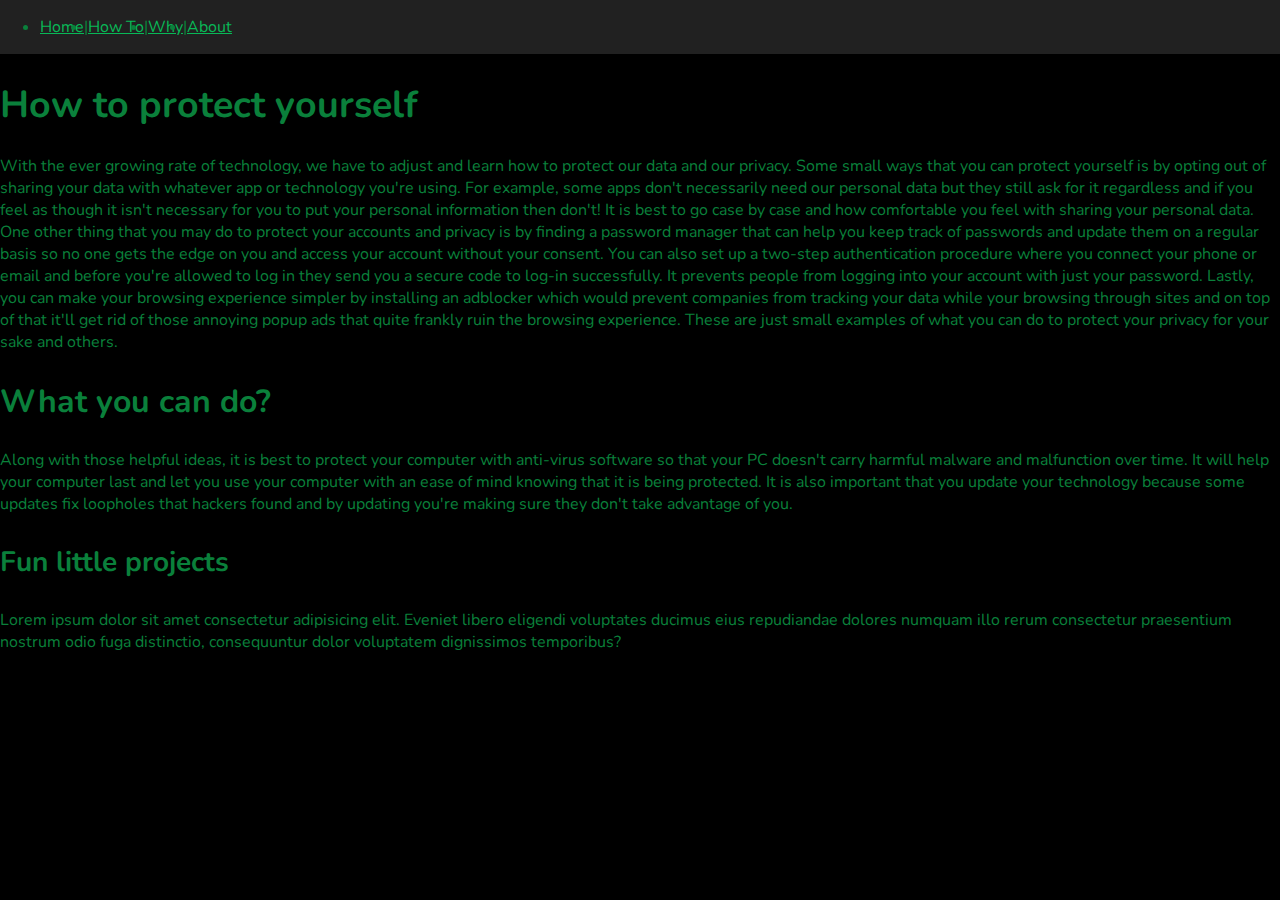
==== pg2.html @ 26b5db30 "content" ====
<!DOCTYPE html>
<html lang="en">

<head>
    <meta charset="UTF-8">
    <meta http-equiv="X-UA-Compatible" content="IE=edge">
    <meta name="viewport" content="width=device-width, initial-scale=1.0">
    <link rel="stylesheet" href="style.css">
    <title> So You're Worried </title>
</head>

<body>
    <div>

        <nav>
        <ul>
            <li><a href="index.html">Home</a>|</li>
            <li><a href="pg2.html">How To</a>|</li>
            <li><a href="pg3.html">Why</a>|</li>
            <li><a href="pg4.html">About</a></li> 
        </ul> 
        </nav>
        
    <h1>How to protect yourself</h1>
    <p>With the ever growing rate of technology, we have to adjust and learn how to protect our data and our privacy. Some small ways that you can protect yourself is by opting out of sharing your data with whatever app or technology you're using. For example, some apps don't necessarily need our personal data but they still ask for it regardless and if you feel as though it isn't necessary for you to put your personal information then don't! It is best to go case by case and how comfortable you feel with sharing your personal data. One other thing that you may do to protect your accounts and privacy is by finding a password manager that can help you keep track of passwords and update them on a regular basis so no one gets the edge on you and access your account without your consent. You can also set up a two-step authentication procedure where you connect your phone or email and before you're allowed to log in they send you a secure code to log-in successfully. It prevents people from logging into your account with just your password. Lastly, you can make your browsing experience simpler by installing an adblocker which would prevent companies from tracking your data while your browsing through sites and on top of that it'll get rid of those annoying popup ads that quite frankly ruin the browsing experience. These are just small examples of what you can do to protect your privacy for your sake and others. </p>
    </div>

    <div>
    <h2>What you can do? </h2>
    <p>Along with those helpful ideas, it is best to protect your computer with anti-virus software so that your PC doesn't carry harmful malware and malfunction over time. It will help your computer last and let you use your computer with an ease of mind knowing that it is being protected. It is also important that you update your technology because some updates fix loopholes that hackers found and by updating you're making sure they don't take advantage of you.</p>
    </div>

    <div>
        <h3>Fun little projects</h3>
        <p>Lorem ipsum dolor sit amet consectetur adipisicing elit. Eveniet libero eligendi voluptates ducimus eius repudiandae dolores numquam illo rerum consectetur praesentium nostrum odio fuga distinctio, consequuntur dolor voluptatem dignissimos temporibus?</p>
    </div>


</body>
</html>
---- style.css ----
@import url("https://fonts.googleapis.com/css?family=Nunito");

html,
body,
div,
span,
applet,
object,
iframe,
h1,
h2,
h3,
h4,
h5,
h6,
p,
blockquote,
pre,
a,
abbr,
acronym,
address,
big,
cite,
code,
del,
dfn,
em,
img,
ins,
kbd,
q,
s,
samp,
small,
strike,
strong,
sub,
sup,
tt,
var,
b,
u,
i,
center,
textarea,
input,
select,
dl,
dt,
dd,
ol,
ul,
li,
fieldset,
form,
label,
legend,
table,
caption,
tbody,
tfoot,
thead,
tr,
th,
td,
article,
aside,
canvas,
details,
embed,
figure,
figcaption,
footer,
header,
hgroup,
menu,
nav,
output,
ruby,
section,
summary,
time,
mark,
audio,
video {
  font-family: "Nunito", sans-serif;
  color: #0a803b;
}

body,
html {
  padding: 0;
  margin: 0;
  overflow-x: hidden;
  background-color: #000;
}
nav li {
  float: left;
}

nav {
  font-family: "Nunito", sans-serif;
  background-color: #212121;
  color: rgb(158, 29, 29);
  display: -webkit-box;
  display: -ms-flexbox;
  display: flex;
  -webkit-box-orient: horizontal;
  -webkit-box-direction: normal;
  -ms-flex-direction: row;
  flex-direction: row;
}

nav header {
  padding: 8px;
  display: inline;
}

nav header a {
  text-decoration: none;
  color: rgb(151, 37, 37);
}

nav header a:hover {
  color: #c40909;
}

nav header + input:checked + div {
  display: block;
}

nav div {
  display: inline-block;
  margin-left: auto;
}

nav div ul li {
    padding

}

nav div ul {
  display: flex;
  margin: 0 100px;
  justify-content: center;
}

nav div ul li a {
  display: block;
  padding: 8px;
  color: rgb(156, 17, 17);
  text-decoration: none;
  float: right;
  margin-left: 1em;
}

nav div ul li:hover {
  background-color: #702a06;
}

nav div ul li ul {
  left: 100px;
  position: relative;
  background: rgb(110, 11, 28);
}

@media (max-width: 800px) {
  nav {
    display: -webkit-box;
    display: -ms-flexbox;
    display: flex;
    -webkit-box-orient: horizontal;
    -webkit-box-direction: normal;
    -ms-flex-direction: row;
    flex-direction: row;
  }

  nav header {
    text-align: center;
  }

  nav div {
    margin: auto;
  }

  nav div ul {
    padding: 0;
  }

  nav div ul li {
    border-top-left-radius: 5px;
    border-top-right-radius: 5px;
  }

  nav div ul li[active],
  nav div ul li.active {
    border: 1px solid #79aa42;
    border-bottom: none;
  }

  blockquote {
    border-left: 4px solid #ccff90;
    padding: 8px 5px;
    margin: 0;
  }

  blockquote p {
    font-size: 0.4rem;
  }
}

@media (min-width: 630px) {
  nav div ul li.active,
  nav div ul li[active] {
    border: 1px solid #e04414;
    border-bottom: none;
    border-top: none;
  }

  nav header label {
    display: none;
  }
}

section[container] {
  max-width: 38em;
  margin: auto;
  padding: 5px;
}

h1 {
  font-size: 2.35em;
}

h2 {
  font-size: 2em;
}

h3 {
  font-size: 1.75em;
}

h4 {
  font-size: 1.5em;
}

h5 {
  font-size: 1.25em;
}

h6 {
  font-size: 1em;
}

a {
  color: #08b857;
}

a:hover {
  color: #212121;
}

mark {
  background-color: #ccff90;
}

code {
  font-family: monospace;
  background-color: #291e69;
  padding-left: 5px;
  padding-right: 5px;
}

blockquote {
  border-left: 4px solid #ccff90;
  padding: 8px 10px;
  width: 100%;
}

blockquote p {
  font-style: italic;
  font-size: 1.1rem;
}

blockquote footer::before {
  content: "\2014 \00A0";
}

blockquote footer cite {
  font-style: italic;
  color: #33691e;
}

pre {
  background: #4c8fb1;
  overflow-x: auto;
  text-align: left;
  padding: 5px;
}

pre code {
  display: block;
  padding: 0 10px;
  background: transparent;
}

table {
  display: table;
  padding: 5px;
  border-collapse: collapse;
}

table thead,
table tbody {
  text-align: left;
}

table tr th,
table tr td {
  padding: 5px 10px;
  border-bottom: 1px solid #ccff90;
}

div[overflow] {
  overflow-x: auto;
  max-width: 100vw;
}

div[overflow] ::-webkit-scrollbar {
  height: 0;
}

img {
  max-width: 50%;
  border-radius: 5px;
}

form div {
  display: -webkit-box;
  display: -ms-flexbox;
  display: flex;
  -webkit-box-orient: vertical;
  -webkit-box-direction: normal;
  -ms-flex-direction: column;
  flex-direction: column;
  margin: 10px 5px;
}

form div p {
  margin: 0px;
}

form input,
form select {
  font-size: 1rem;
  padding: 5px;
  border: 1px solid #33691e;
  color: #212121;
}

form input:active,
form input:focus,
form select:active,
form select:focus {
  outline-color: #ccff90;
}

form input[type="submit"] {
  padding: 10px;
  background-color: #ccff90;
  color: #45448b;
  border-radius: 5px;
  border: none;
  cursor: pointer;
}

form input[type="submit"]:active,
form input[type="submit"]:focus {
  outline: none;
}

form input[type="submit"]:active {
  background-color: #3f2020;
  color: #ccff90;
}

form input[type="submit"]:disabled {
  background: #371bb4;
  cursor: not-allowed;
}

form input[type="submit"][secondary] {
  background-color: #212121;
  color: #ccff90;
}

form input[type="submit"][secondary]:active {
  background-color: #ccff90;
  color: initial;
}

textarea {
  color: #212121;
  width: -webkit-fill-available;
  font-size: 1rem;
  padding: 5px;
}

textarea:active,
textarea:focus {
  outline-color: #ccff90;
}

button {
  padding: 10px;
  background-color: #ccff90;
  color: #00c853;
  border-radius: 5px;
  border: none;
  cursor: pointer;
}

button:active,
button:focus {
  outline: none;
}

button:active {
  background-color: #4d0606;
  color: #ccff90;
}

button:disabled {
  background: #33691e;
  cursor: not-allowed;
}

button[secondary] {
  background-color: #212121;
  color: #ccff90;
}

button[secondary]:active {
  background-color: #ccff90;
  color: initial;
}

body > footer {
  background-color: #8d1414;
  position: relative;
  bottom: 0;
  width: 100%;
  padding: 5px;
}

/*# sourceMappingURL=darkforest-green.css.map */
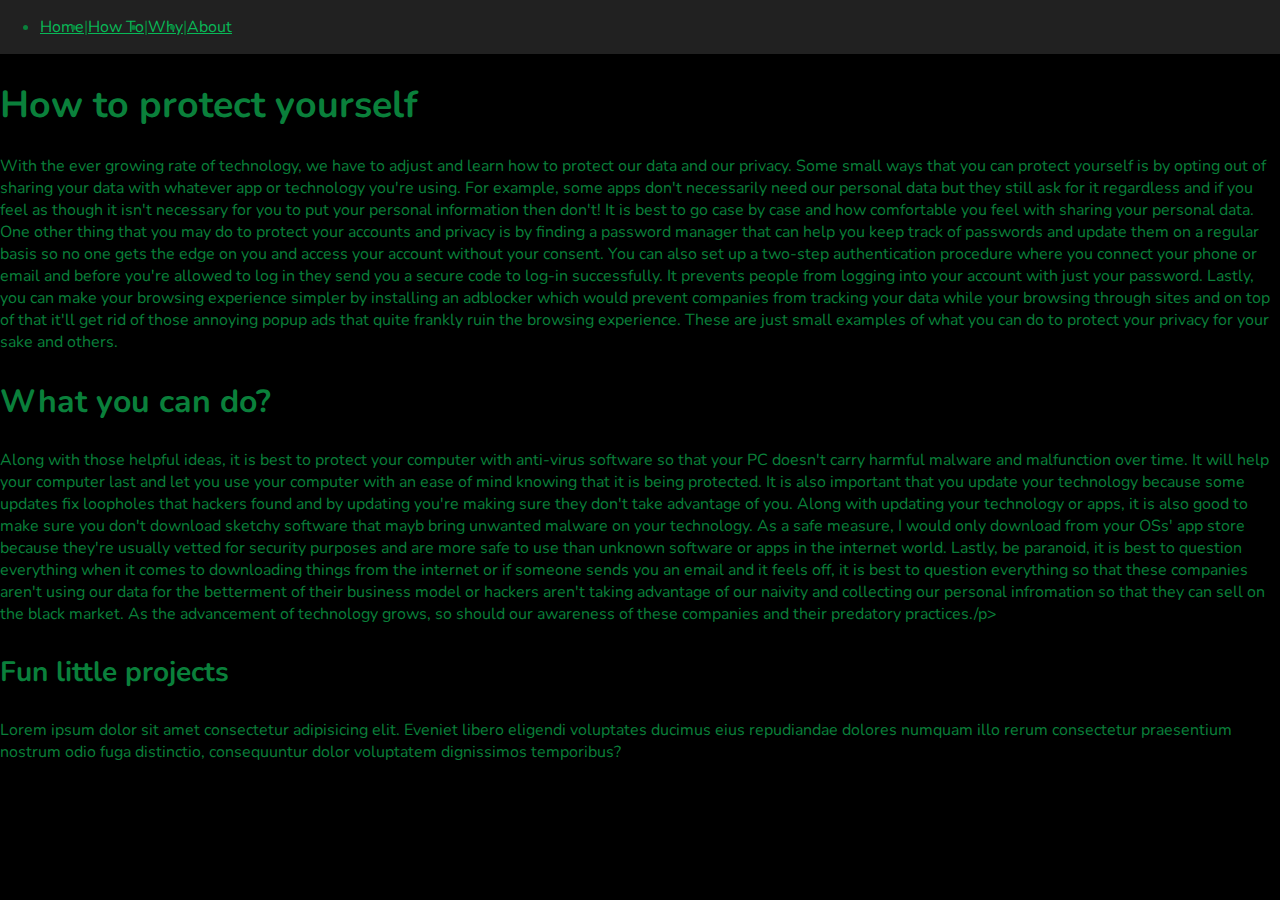
==== commit f3fdb78b: "Update pg2.html" ====
--- a/pg2.html
+++ b/pg2.html
@@ -27,7 +27,7 @@
 
     <div>
     <h2>What you can do? </h2>
-    <p>Along with those helpful ideas, it is best to protect your computer with anti-virus software so that your PC doesn't carry harmful malware and malfunction over time. It will help your computer last and let you use your computer with an ease of mind knowing that it is being protected. It is also important that you update your technology because some updates fix loopholes that hackers found and by updating you're making sure they don't take advantage of you.</p>
+    <p>Along with those helpful ideas, it is best to protect your computer with anti-virus software so that your PC doesn't carry harmful malware and malfunction over time. It will help your computer last and let you use your computer with an ease of mind knowing that it is being protected. It is also important that you update your technology because some updates fix loopholes that hackers found and by updating you're making sure they don't take advantage of you. Along with updating your technology or apps, it is also good to make sure you don't download sketchy software that mayb bring unwanted malware on your technology. As a safe measure, I would only download from your OSs' app store because they're usually vetted for security purposes and are more safe to use than unknown software or apps in the internet world. Lastly, be paranoid, it is best to question everything when it comes to downloading things from the internet or if someone sends you an email and it feels off, it is best to question everything so that these companies aren't using our data for the betterment of their business model or hackers aren't taking advantage of our naivity and collecting our personal infromation so that they can sell on the black market. As the advancement of technology grows, so should our awareness of these companies and their predatory practices./p>
     </div>
 
     <div>
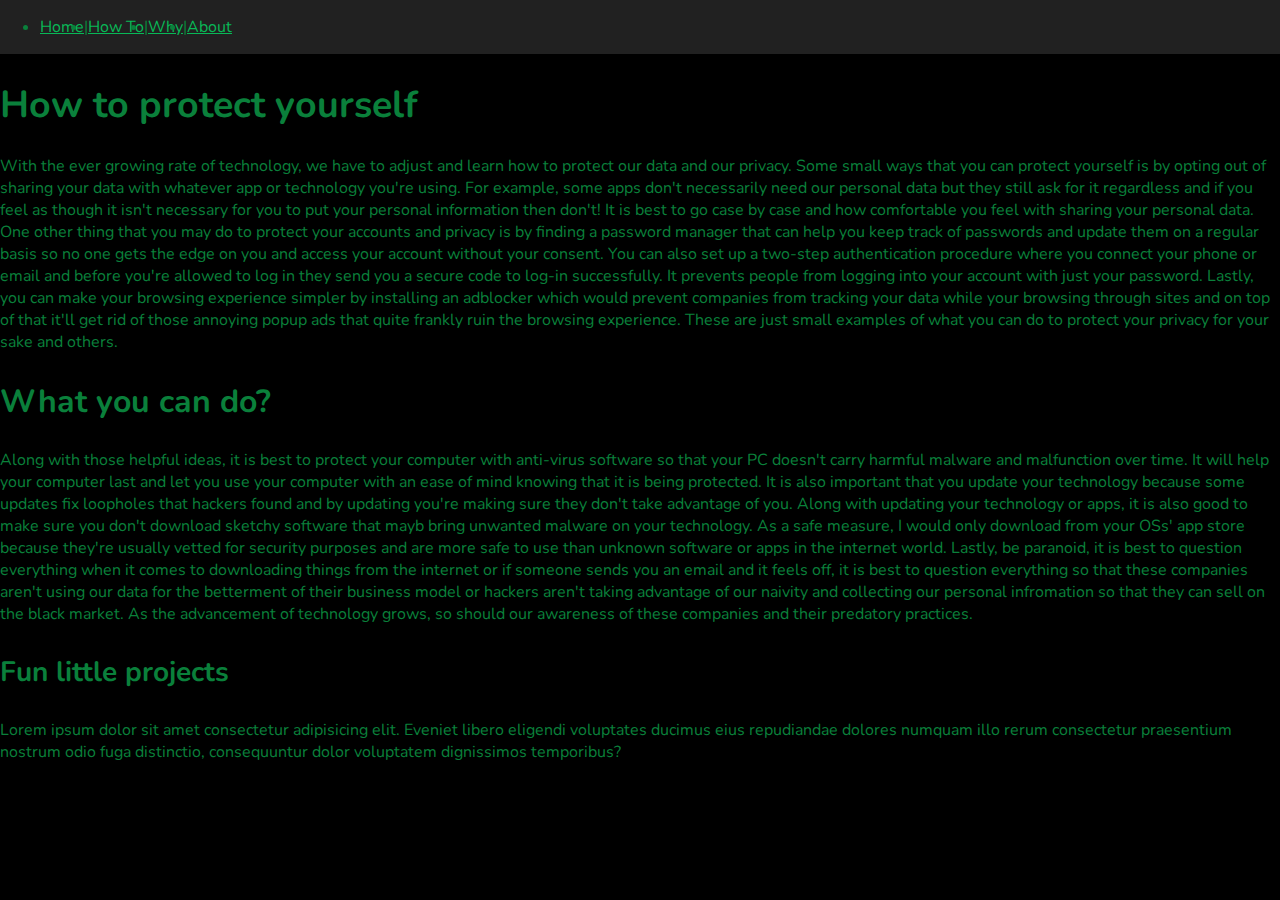
==== commit 8084e2c6: "Update pg2.html" ====
--- a/pg2.html
+++ b/pg2.html
@@ -27,7 +27,7 @@
 
     <div>
     <h2>What you can do? </h2>
-    <p>Along with those helpful ideas, it is best to protect your computer with anti-virus software so that your PC doesn't carry harmful malware and malfunction over time. It will help your computer last and let you use your computer with an ease of mind knowing that it is being protected. It is also important that you update your technology because some updates fix loopholes that hackers found and by updating you're making sure they don't take advantage of you. Along with updating your technology or apps, it is also good to make sure you don't download sketchy software that mayb bring unwanted malware on your technology. As a safe measure, I would only download from your OSs' app store because they're usually vetted for security purposes and are more safe to use than unknown software or apps in the internet world. Lastly, be paranoid, it is best to question everything when it comes to downloading things from the internet or if someone sends you an email and it feels off, it is best to question everything so that these companies aren't using our data for the betterment of their business model or hackers aren't taking advantage of our naivity and collecting our personal infromation so that they can sell on the black market. As the advancement of technology grows, so should our awareness of these companies and their predatory practices./p>
+    <p>Along with those helpful ideas, it is best to protect your computer with anti-virus software so that your PC doesn't carry harmful malware and malfunction over time. It will help your computer last and let you use your computer with an ease of mind knowing that it is being protected. It is also important that you update your technology because some updates fix loopholes that hackers found and by updating you're making sure they don't take advantage of you. Along with updating your technology or apps, it is also good to make sure you don't download sketchy software that mayb bring unwanted malware on your technology. As a safe measure, I would only download from your OSs' app store because they're usually vetted for security purposes and are more safe to use than unknown software or apps in the internet world. Lastly, be paranoid, it is best to question everything when it comes to downloading things from the internet or if someone sends you an email and it feels off, it is best to question everything so that these companies aren't using our data for the betterment of their business model or hackers aren't taking advantage of our naivity and collecting our personal infromation so that they can sell on the black market. As the advancement of technology grows, so should our awareness of these companies and their predatory practices. </p>
     </div>
 
     <div>
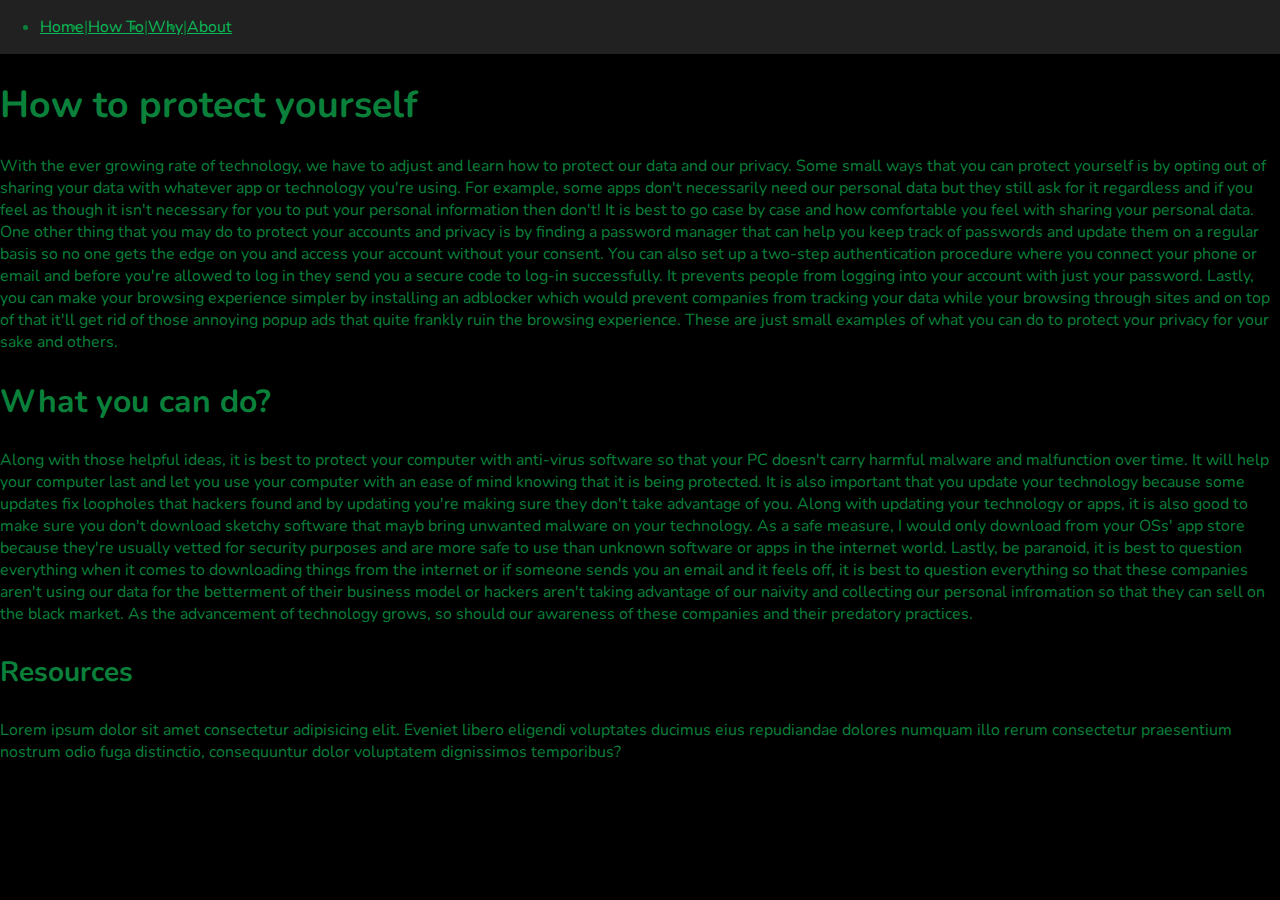
==== commit 325260e9: "Update pg2.html" ====
--- a/pg2.html
+++ b/pg2.html
@@ -31,7 +31,7 @@
     </div>
 
     <div>
-        <h3>Fun little projects</h3>
+        <h3>Resources</h3>
         <p>Lorem ipsum dolor sit amet consectetur adipisicing elit. Eveniet libero eligendi voluptates ducimus eius repudiandae dolores numquam illo rerum consectetur praesentium nostrum odio fuga distinctio, consequuntur dolor voluptatem dignissimos temporibus?</p>
     </div>
 
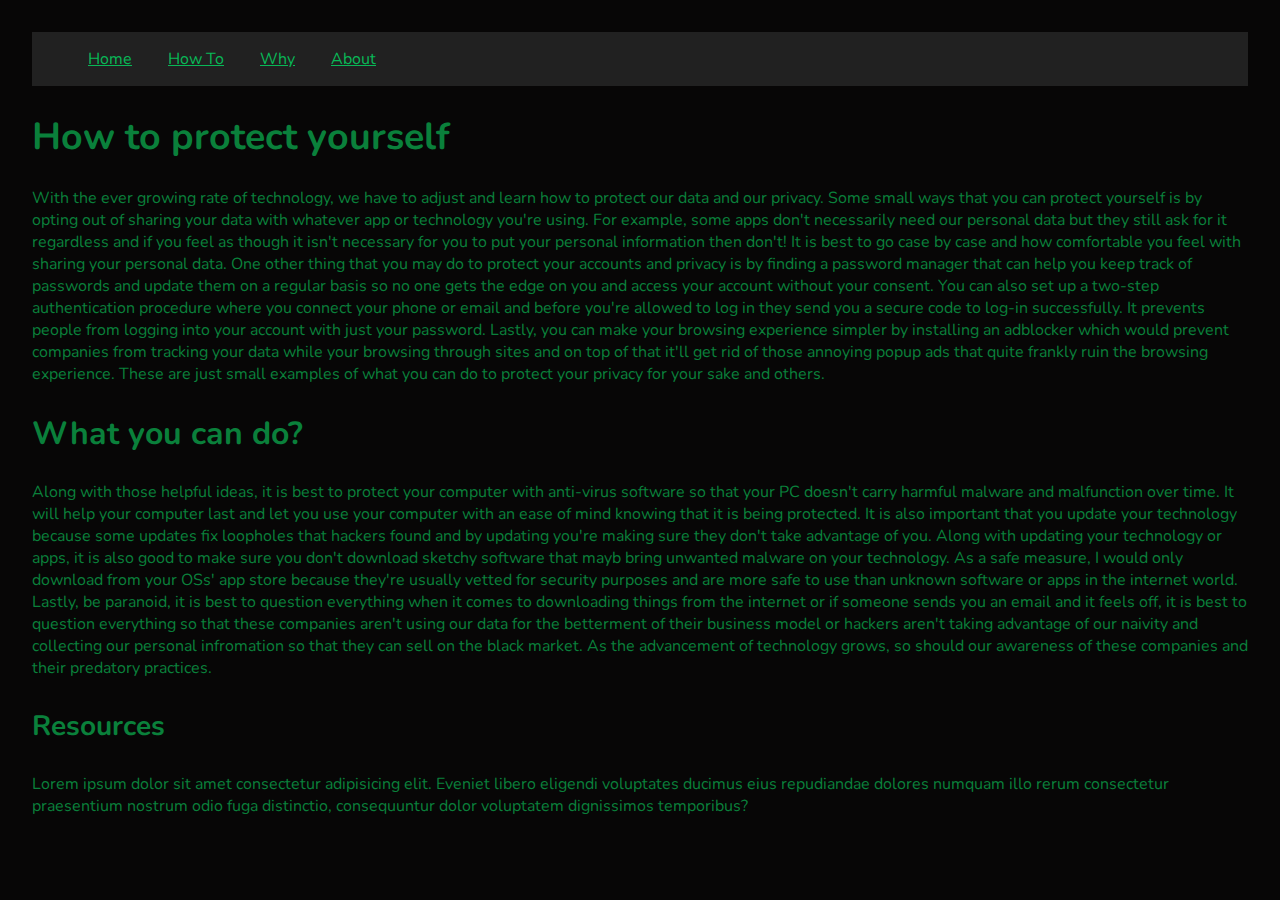
==== commit 6610150b: "nav bar fixes" ====
--- a/pg2.html
+++ b/pg2.html
@@ -14,9 +14,9 @@
 
         <nav>
         <ul>
-            <li><a href="index.html">Home</a>|</li>
-            <li><a href="pg2.html">How To</a>|</li>
-            <li><a href="pg3.html">Why</a>|</li>
+            <li><a href="index.html">Home</a></li>
+            <li><a href="pg2.html">How To</a></li>
+            <li><a href="pg3.html">Why</a></li>
             <li><a href="pg4.html">About</a></li> 
         </ul> 
         </nav>
--- a/style.css
+++ b/style.css
@@ -90,13 +90,14 @@
 
 body,
 html {
-  padding: 0;
+  padding: 1em;
   margin: 0;
   overflow-x: hidden;
-  background-color: #000;
+  background-color: rgb(7, 6, 6);
 }
 nav li {
-  float: left;
+  display: inline;
+  margin: 0 1em;
 }
 
 nav {
@@ -136,7 +137,7 @@
 }
 
 nav div ul li {
-    padding
+    padding: 2em;
 
 }
 
@@ -258,7 +259,7 @@
 }
 
 a:hover {
-  color: #212121;
+  color: #c40e0e;
 }
 
 mark {
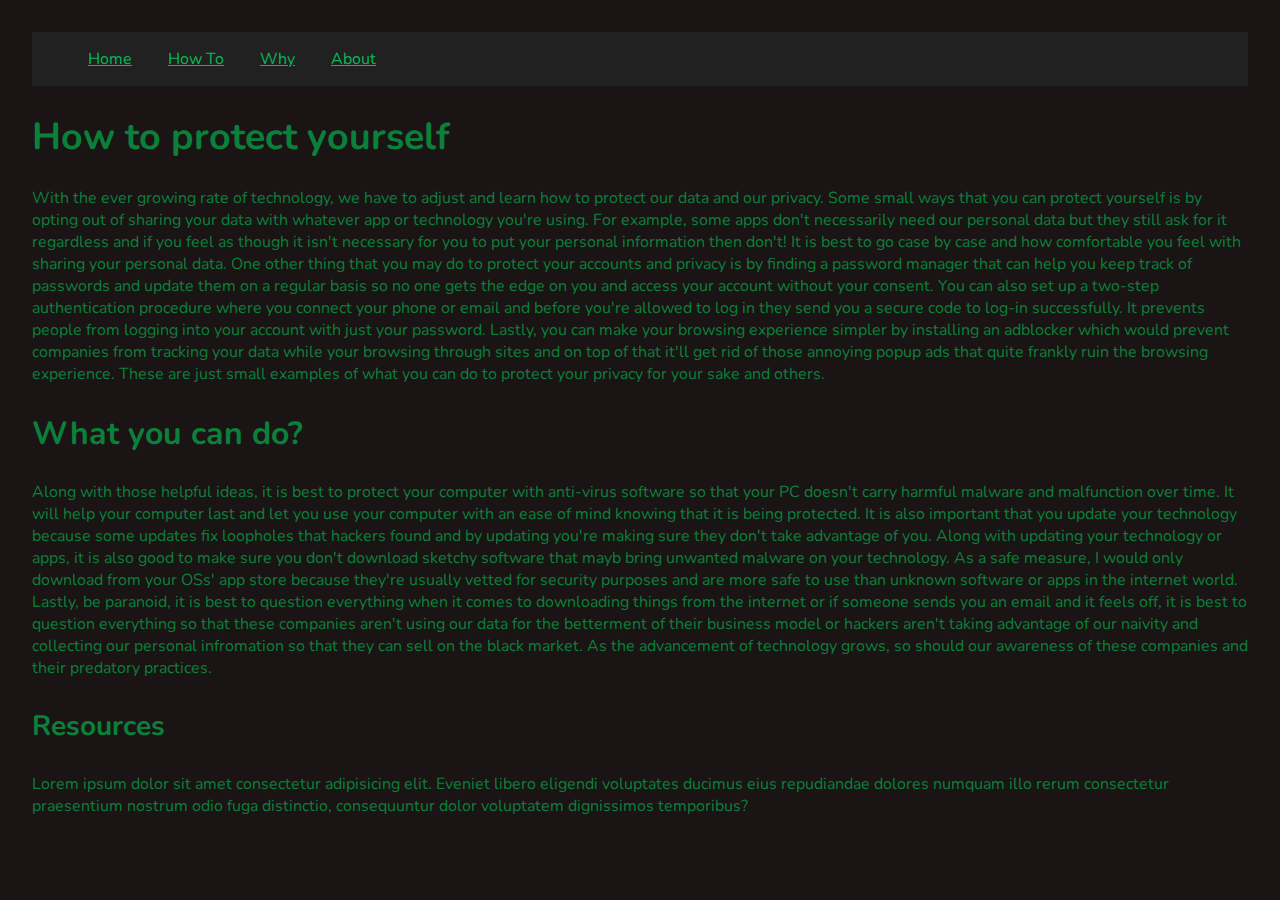
==== commit 85853f88: "nav bar changes" ====
--- a/pg2.html
+++ b/pg2.html
@@ -8,19 +8,22 @@
     <link rel="stylesheet" href="style.css">
     <title> So You're Worried </title>
 </head>
+<!--Nav Bar-->
+<div>
 
+    <nav>
+    <ul>
+        <li><a href="index.html">Home</a></li>
+        <li><a href="pg2.html">How To</a></li>
+        <li><a href="pg3.html">Why</a></li>
+        <li><a href="pg4.html">About</a></li> 
+    </ul> 
+    </nav>
+</div>
+<!--Content-->
 <body>
-    <div>
-
-        <nav>
-        <ul>
-            <li><a href="index.html">Home</a></li>
-            <li><a href="pg2.html">How To</a></li>
-            <li><a href="pg3.html">Why</a></li>
-            <li><a href="pg4.html">About</a></li> 
-        </ul> 
-        </nav>
-        
+    
+        <div>
     <h1>How to protect yourself</h1>
     <p>With the ever growing rate of technology, we have to adjust and learn how to protect our data and our privacy. Some small ways that you can protect yourself is by opting out of sharing your data with whatever app or technology you're using. For example, some apps don't necessarily need our personal data but they still ask for it regardless and if you feel as though it isn't necessary for you to put your personal information then don't! It is best to go case by case and how comfortable you feel with sharing your personal data. One other thing that you may do to protect your accounts and privacy is by finding a password manager that can help you keep track of passwords and update them on a regular basis so no one gets the edge on you and access your account without your consent. You can also set up a two-step authentication procedure where you connect your phone or email and before you're allowed to log in they send you a secure code to log-in successfully. It prevents people from logging into your account with just your password. Lastly, you can make your browsing experience simpler by installing an adblocker which would prevent companies from tracking your data while your browsing through sites and on top of that it'll get rid of those annoying popup ads that quite frankly ruin the browsing experience. These are just small examples of what you can do to protect your privacy for your sake and others. </p>
     </div>
--- a/style.css
+++ b/style.css
@@ -93,7 +93,7 @@
   padding: 1em;
   margin: 0;
   overflow-x: hidden;
-  background-color: rgb(7, 6, 6);
+  background-color: rgb(26, 20, 20);
 }
 nav li {
   display: inline;
@@ -333,8 +333,8 @@
 }
 
 img {
-  max-width: 50%;
-  border-radius: 5px;
+  max-width: 45%;
+  border-radius: 10px;
 }
 
 form div {
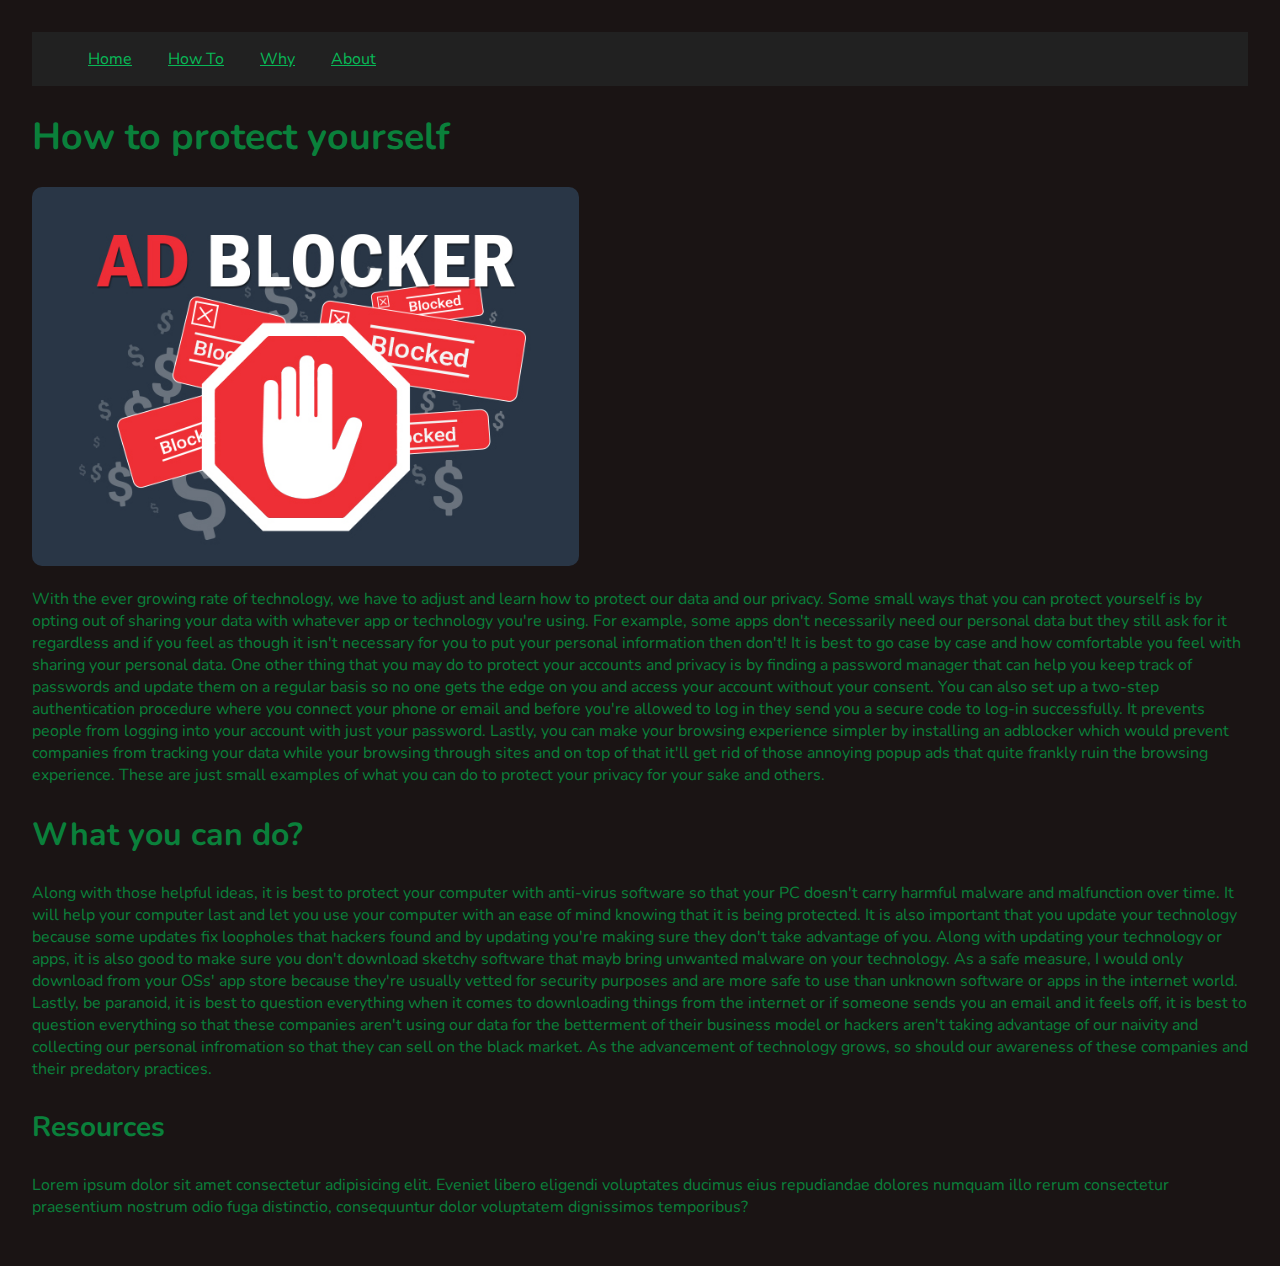
==== commit 428c6820: "content add" ====
--- a/pg2.html
+++ b/pg2.html
@@ -25,6 +25,7 @@
     
         <div>
     <h1>How to protect yourself</h1>
+    <img src="cis-img/Ad-blocker.jpg" alt="Ad Blocker">
     <p>With the ever growing rate of technology, we have to adjust and learn how to protect our data and our privacy. Some small ways that you can protect yourself is by opting out of sharing your data with whatever app or technology you're using. For example, some apps don't necessarily need our personal data but they still ask for it regardless and if you feel as though it isn't necessary for you to put your personal information then don't! It is best to go case by case and how comfortable you feel with sharing your personal data. One other thing that you may do to protect your accounts and privacy is by finding a password manager that can help you keep track of passwords and update them on a regular basis so no one gets the edge on you and access your account without your consent. You can also set up a two-step authentication procedure where you connect your phone or email and before you're allowed to log in they send you a secure code to log-in successfully. It prevents people from logging into your account with just your password. Lastly, you can make your browsing experience simpler by installing an adblocker which would prevent companies from tracking your data while your browsing through sites and on top of that it'll get rid of those annoying popup ads that quite frankly ruin the browsing experience. These are just small examples of what you can do to protect your privacy for your sake and others. </p>
     </div>
 
--- a/style.css
+++ b/style.css
@@ -114,7 +114,7 @@
 }
 
 nav header {
-  padding: 8px;
+  padding: 9px;
   display: inline;
 }
 
